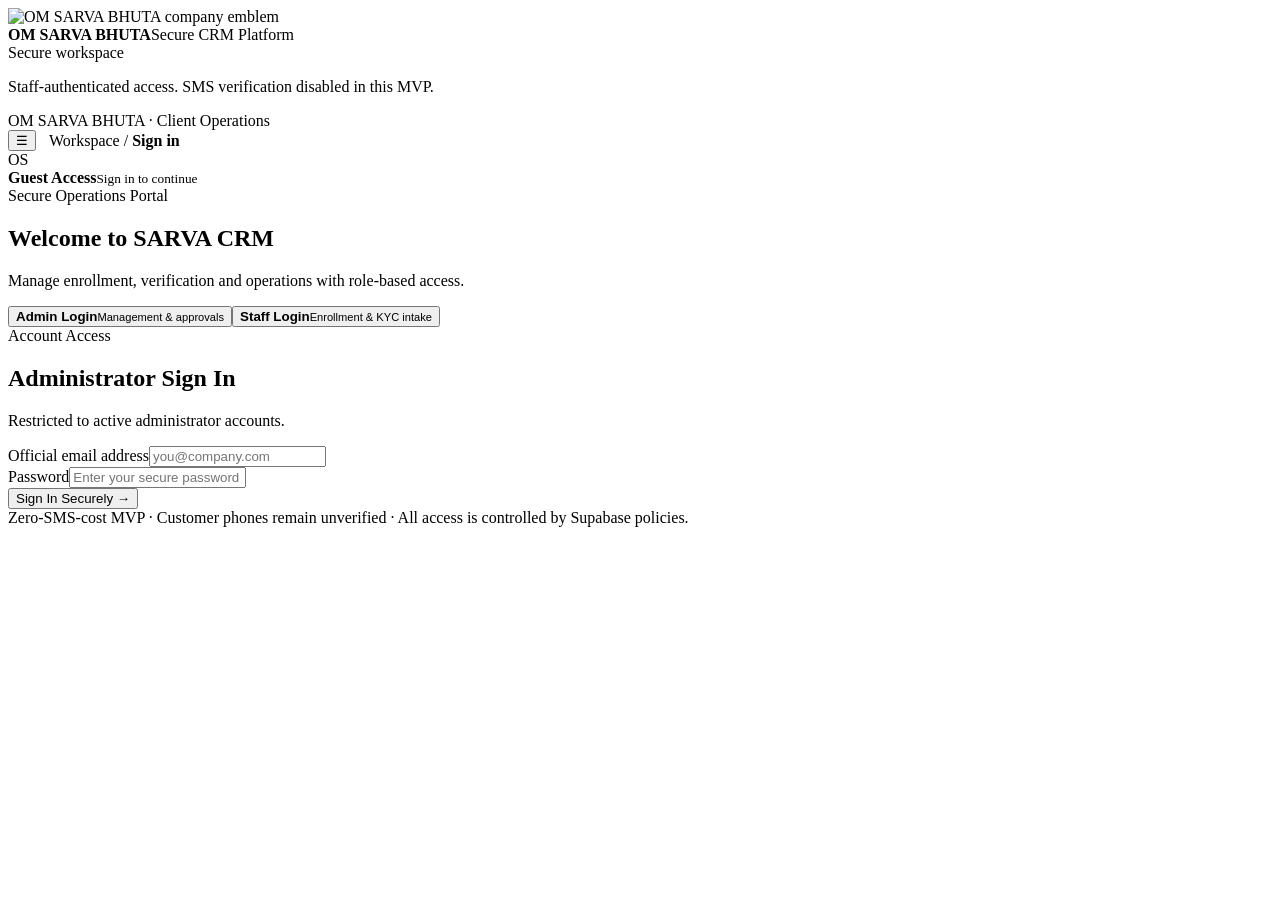
==== web-dashboard/operations.html @ f946988f "Add premium professional role-aware SARVA operations dashboard layout" ====
<!doctype html>
<html lang="en"><head><meta charset="utf-8"><meta name="viewport" content="width=device-width, initial-scale=1"><meta name="theme-color" content="#802b40"><meta name="robots" content="noindex,nofollow"><title>OM SARVA BHUTA · Professional CRM Dashboard</title><link rel="icon" href="/icon-192.png"><link rel="manifest" href="/manifest.webmanifest"><link rel="stylesheet" href="/dashboard.css"></head>
<body><div id="app">
<aside class="sidebar" id="sidebar" aria-label="Main navigation">
  <div class="brand"><img class="brand-logo" src="/logo.webp" alt="OM SARVA BHUTA company emblem"><div><b>OM SARVA BHUTA</b><span>Secure CRM Platform</span></div></div>
  <div id="sideNavigation" hidden>
  <div class="side-caption">WORKSPACE</div>
  <button class="nav-link active" data-view="overview"><svg viewBox="0 0 24 24"><rect x="3" y="3" width="7" height="7" rx="1"/><rect x="14" y="3" width="7" height="7" rx="1"/><rect x="3" y="14" width="7" height="7" rx="1"/><rect x="14" y="14" width="7" height="7" rx="1"/></svg>Overview</button>
  <button class="nav-link" data-view="customers"><svg viewBox="0 0 24 24"><path d="M16 21v-2a4 4 0 0 0-4-4H6a4 4 0 0 0-4 4v2"/><circle cx="9" cy="7" r="4"/><path d="M22 21v-2a4 4 0 0 0-3-3.87M16 3.13a4 4 0 0 1 0 7.75"/></svg>Customer Directory</button>
  <a class="nav-link" href="/enroll.html"><svg viewBox="0 0 24 24"><path d="M12 5v14M5 12h14"/><circle cx="12" cy="12" r="10"/></svg>New Enrollment</a>
  <div id="reviewerNav" hidden><div class="side-caption" style="padding-top:24px">COMPLIANCE</div>
  <a class="nav-link" href="/verify.html"><svg viewBox="0 0 24 24"><path d="M9 12l2 2 4-4"/><path d="M12 22c5-2 8-6 8-11V5l-8-3-8 3v6c0 5 3 9 8 11z"/></svg>KYC Verification</a>
  <a class="nav-link" href="/review.html"><svg viewBox="0 0 24 24"><rect x="4" y="3" width="16" height="18" rx="2"/><path d="M8 7h8M8 12h8M8 17h4"/></svg>Review & Approval</a></div>
  <div id="adminNav" hidden><div class="side-caption" style="padding-top:23px">ADMINISTRATION</div>
  <button class="nav-link" data-view="team"><svg viewBox="0 0 24 24"><circle cx="9" cy="7" r="4"/><path d="M3 21v-3a6 6 0 0 1 12 0v3M16 11a4 4 0 1 0-2-7.5M18 16v5M15.5 18.5h5"/></svg>Staff Management</button>
  <a class="nav-link" href="/legacy-kyc.html"><svg viewBox="0 0 24 24"><rect x="5" y="2" width="14" height="20" rx="2"/><path d="M9 8h6M9 13h6M9 18h3"/></svg>Historical KYC</a></div>
  </div>
  <div class="side-spacer"></div><div class="side-footer"><div class="online"><span class="online-dot"></span> Secure workspace</div><p>Staff-authenticated access. SMS verification disabled in this MVP.</p></div><div class="side-legal">OM SARVA BHUTA · Client Operations</div>
</aside>
<div id="mobileOverlay" class="mobile-overlay"></div>
<div class="content"><header class="topbar">
 <div style="display:flex;gap:13px;align-items:center"><button class="mobile-toggle" id="menuToggle" aria-label="Open menu" aria-expanded="false">☰</button><div class="breadcrumb">Workspace <span class="slash">/</span> <strong id="crumb">Sign in</strong></div></div>
 <div class="top-right"><span class="header-date" id="todayLabel"></span><span class="header-divider"></span><div class="account"><div class="avatar" id="avatar">OS</div><div><strong id="accountName">Guest Access</strong><small id="accountRole">Sign in to continue</small></div></div></div>
</header><main class="page-wrap">
<div id="toast" role="status" aria-live="polite" hidden></div>
<section id="authScreen">
  <div class="auth-heading"><div class="eyebrow">Secure Operations Portal</div><h1>Welcome to SARVA CRM</h1><p>Manage enrollment, verification and operations with role-based access.</p></div>
  <div class="auth-switch"><button type="button" class="active" id="adminTab"><strong>Admin Login</strong><small>Management & approvals</small></button><button type="button" id="staffTab"><strong>Staff Login</strong><small>Enrollment & KYC intake</small></button></div>
  <div class="panel auth-form"><div class="eyebrow">Account Access</div><h2 id="formTitle">Administrator Sign In</h2><p id="formHint">Restricted to active administrator accounts.</p>
   <form id="loginForm"><div class="field"><label for="email">Official email address</label><input id="email" type="email" required autocomplete="username" placeholder="you@company.com"></div><div class="field"><label for="password">Password</label><input id="password" type="password" required autocomplete="current-password" placeholder="Enter your secure password"></div><button class="btn primary" type="submit" id="signInBtn">Sign In Securely →</button></form>
   <div id="staffRequestWrap" hidden><button class="request-trigger" id="requestToggle" type="button">New staff? Request access</button>
   <form id="requestForm" class="auth-request" hidden><div class="field"><label for="requestEmail">Staff email</label><input id="requestEmail" type="email" autocomplete="email" required></div><div class="field"><label for="requestPassword">Create password</label><input id="requestPassword" type="password" minlength="12" autocomplete="new-password" required></div><p style="font-size:11px;color:#8b8b93">New staff accounts are inactive until an administrator approves access. Verify your email if prompted.</p><button class="btn primary" id="requestBtn">Request Staff Access →</button></form></div>
  </div><div class="auth-footer">Zero-SMS-cost MVP · Customer phones remain unverified · All access is controlled by Supabase policies.</div>
</section>
<div id="dashboardScreen" hidden>
<section id="overviewView">
 <div class="page-head"><div><div class="eyebrow">OPERATIONAL INTELLIGENCE</div><h1 id="greeting">Good day, welcome back</h1><p id="subtitle">Overview of the customer and compliance workflow.</p></div><div class="actions"><button type="button" class="btn" id="refreshOverview">↻ &nbsp;Refresh</button><a class="btn primary" href="/enroll.html">＋ New Enrollment</a></div></div>
 <div class="hero"><div><div class="overline">OM SARVA BHUTA · DIGITAL OPERATIONS</div><h2>Your business, organized in one secure workspace.</h2><p>Customer enrollments, manual KYC compliance and staff permissions — coordinated with a single dashboard.</p><div class="hero-note">● &nbsp; Zero SMS Cost · Phone Numbers Unverified</div></div><div class="hero-mark"><img src="/logo.webp" alt="" aria-hidden="true"></div></div>
 <div class="metrics">
  <div class="metric"><div class="metric-icon">▣</div><div class="metric-label">Accessible Enrollments</div><strong id="statTotal">—</strong><div class="metric-sub">Within your authorized scope</div></div>
  <div class="metric pending"><div class="metric-icon">◷</div><div class="metric-label">Pending Review</div><strong id="statPending">—</strong><div class="metric-sub">Awaiting KYC / decision</div></div>
  <div class="metric approved"><div class="metric-icon">✓</div><div class="metric-label">Approved</div><strong id="statApproved">—</strong><div class="metric-sub">Approved applications</div></div>
  <div class="metric rejected"><div class="metric-icon">↳</div><div class="metric-label">Rejected</div><strong id="statRejected">—</strong><div class="metric-sub">Application decisions</div></div>
 </div>
 <div class="dashboard-grid">
  <section class="panel"><div class="panel-heading"><div><h3>Application Pipeline</h3><p>Live counts across your accessible enrollments</p></div><div class="pill">Live data</div></div><div class="progress-row"><div class="progress-top"><strong>Pending</strong><span id="pipePending">—</span></div><div class="track"><div class="bar pending" id="barPending"></div></div></div><div class="progress-row"><div class="progress-top"><strong>Approved</strong><span id="pipeApproved">—</span></div><div class="track"><div class="bar approved" id="barApproved"></div></div></div><div class="progress-row"><div class="progress-top"><strong>Rejected</strong><span id="pipeRejected">—</span></div><div class="track"><div class="bar rejected" id="barRejected"></div></div></div><div class="notice secondary" style="margin-top:16px"><span>ⓘ</span><div><strong>Role-based visibility</strong>Your numbers reflect the customer records you are authorized to view, not an invented organization-wide total.</div></div></section>
  <section class="panel"><div class="panel-heading"><div><h3>Quick Actions</h3><p>Go directly to important workflows</p></div></div><div class="quick-actions"><a class="quick-link" href="/enroll.html"><span>New enrollment<br><small>Register customer</small></span><b>↗</b></a><a class="quick-link" href="/enroll.html"><span>KYC upload<br><small>Private documents</small></span><b>↗</b></a><a class="quick-link reviewer-only" href="/verify.html" hidden><span>KYC verification<br><small>Reviewer access</small></span><b>↗</b></a><a class="quick-link reviewer-only" href="/review.html" hidden><span>Approval queue<br><small>Decision workflow</small></span><b>↗</b></a><a class="quick-link admin-only" href="/legacy-kyc.html" hidden><span>Historical KYC<br><small>Admin only</small></span><b>↗</b></a><button class="quick-link" type="button" id="viewCustomersQuick"><span>All customers<br><small>Search directory</small></span><b>↗</b></button></div></section>
 </div>
 <div class="dashboard-grid" style="grid-template-columns:1.55fr 1fr">
  <section class="panel"><div class="panel-heading"><div><h3>Recent Enrollments</h3><p>Most recently created accessible records</p></div><button class="btn small" type="button" id="showAllCustomers">View directory →</button></div><div class="table-wrap"><table><thead><tr><th>Reference</th><th>Customer</th><th>Status</th><th>Phone</th></tr></thead><tbody id="recentBody"></tbody></table></div></section>
  <section class="panel"><div class="panel-heading"><div><h3>Compliance Snapshot</h3><p>Document verification is separate from phone verification</p></div></div><div style="display:flex;justify-content:space-between;align-items:center;margin:12px 0 22px"><span class="muted" style="font-size:12px">Accessible KYC documents</span><strong id="kycCount" style="font:800 23px Manrope">—</strong></div><div class="notice"><span>⚠</span><div><strong>Mobile OTP disabled</strong>Phone numbers are displayed as UNVERIFIED unless verified by a real server-side provider. KYC approval does not prove phone ownership.</div></div><div style="margin-top:13px" class="notice secondary"><span>ⓘ</span><div><strong>Customer consent required</strong>Only upload documents provided with valid customer authorization.</div></div></section>
 </div><p id="syncLabel" style="font-size:10px;color:#999aa4;text-align:right"></p>
</section>
<section id="customersView" hidden>
 <div class="page-head"><div><div class="eyebrow">CUSTOMER OPERATIONS</div><h1>Customer Directory</h1><p>Search enrollment records authorized for your account.</p></div><div class="actions"><button class="btn" id="refreshCustomers" type="button">↻ Refresh</button><a class="btn primary" href="/enroll.html">＋ New Enrollment</a></div></div>
 <div class="panel"><div class="panel-heading"><div><h3>Enrollment Records</h3><p>Customer phone numbers are masked for privacy.</p></div><div class="pill" id="dirCount">— records</div></div>
 <div class="search-row"><input class="search-control" id="searchRecords" type="search" placeholder="Search by reference, customer or city…" aria-label="Search loaded customer records"><select class="select-control" id="statusFilter" aria-label="Filter by status"><option value="all">All statuses</option><option value="pending">Pending</option><option value="approved">Approved</option><option value="rejected">Rejected</option></select></div>
 <div class="table-wrap"><table><thead><tr><th>Reference</th><th>Customer</th><th>City</th><th>Created</th><th>Application</th><th>Phone status</th></tr></thead><tbody id="customerBody"></tbody></table></div><div class="records-foot" id="recordsFoot">Showing up to 200 of your most recent accessible enrollments. Search applies to loaded records.</div>
 </div>
</section>
<section id="teamView" hidden>
 <div class="page-head"><div><div class="eyebrow">ACCESS GOVERNANCE</div><h1>Staff Management</h1><p>Approve, monitor and deactivate staff accounts without granting admin privileges.</p></div><button class="btn" id="refreshTeam" type="button">↻ Refresh Team</button></div>
 <div class="panel"><div class="panel-heading"><div><h3>Staff Access Requests</h3><p>New staff are inactive by default and must be approved by an administrator.</p></div><div class="pill">Admin only</div></div><div id="teamList" aria-live="polite"><div class="empty">Loading team members…</div></div></div>
 <div class="notice" style="margin-top:18px"><span>ⓘ</span><div><strong>Access security</strong>Staff accounts can enroll customers and upload permitted KYC files. Staff management, KYC review and approval require corresponding server-side permissions. Admin passwords must never be shared.</div></div>
</section>
<div style="margin-top:24px;text-align:right"><button class="btn danger" id="signOutButton" type="button">Sign out securely</button></div>
</div>
</main></div></div><script type="module" src="/dashboard.js"></script></body></html>
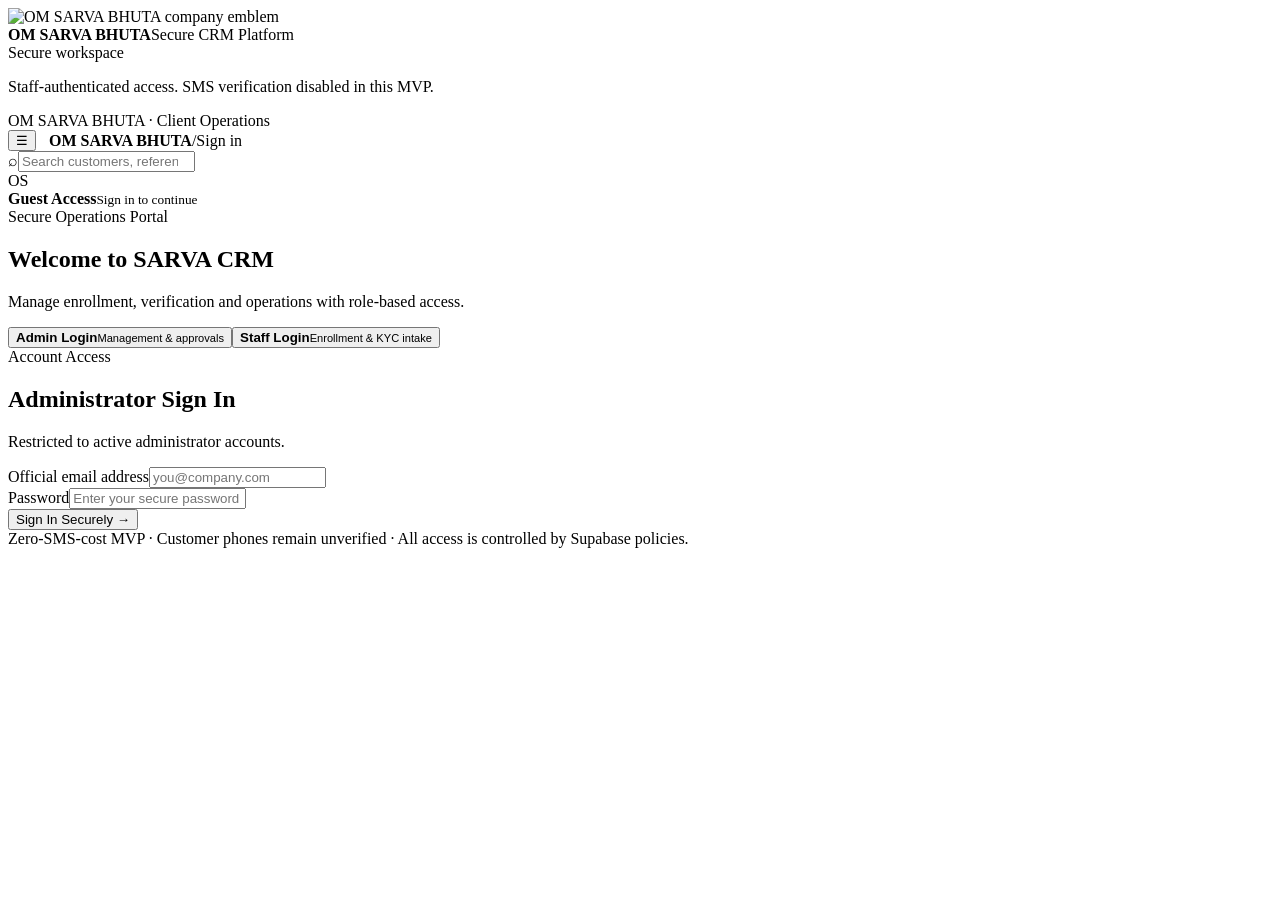
==== commit 8852b9b1: "Recreate SARVA live CRM dashboard with reference-style light sidebar, KPI cards, trend chart, donut " ====
--- a/web-dashboard/operations.html
+++ b/web-dashboard/operations.html
@@ -1,5 +1,5 @@
 <!doctype html>
-<html lang="en"><head><meta charset="utf-8"><meta name="viewport" content="width=device-width, initial-scale=1"><meta name="theme-color" content="#802b40"><meta name="robots" content="noindex,nofollow"><title>OM SARVA BHUTA · Professional CRM Dashboard</title><link rel="icon" href="/icon-192.png"><link rel="manifest" href="/manifest.webmanifest"><link rel="stylesheet" href="/dashboard.css"></head>
+<html lang="en"><head><meta charset="utf-8"><meta name="viewport" content="width=device-width, initial-scale=1"><meta name="theme-color" content="#802b40"><meta name="robots" content="noindex,nofollow"><title>OM SARVA BHUTA · CRM Executive Dashboard</title><link rel="icon" href="/icon-192.png"><link rel="manifest" href="/manifest.webmanifest"><link rel="stylesheet" href="/dashboard.css"></head>
 <body><div id="app">
 <aside class="sidebar" id="sidebar" aria-label="Main navigation">
   <div class="brand"><img class="brand-logo" src="/logo.webp" alt="OM SARVA BHUTA company emblem"><div><b>OM SARVA BHUTA</b><span>Secure CRM Platform</span></div></div>
@@ -19,8 +19,8 @@
 </aside>
 <div id="mobileOverlay" class="mobile-overlay"></div>
 <div class="content"><header class="topbar">
- <div style="display:flex;gap:13px;align-items:center"><button class="mobile-toggle" id="menuToggle" aria-label="Open menu" aria-expanded="false">☰</button><div class="breadcrumb">Workspace <span class="slash">/</span> <strong id="crumb">Sign in</strong></div></div>
- <div class="top-right"><span class="header-date" id="todayLabel"></span><span class="header-divider"></span><div class="account"><div class="avatar" id="avatar">OS</div><div><strong id="accountName">Guest Access</strong><small id="accountRole">Sign in to continue</small></div></div></div>
+ <div style="display:flex;gap:13px;align-items:center"><button class="mobile-toggle" id="menuToggle" aria-label="Open menu" aria-expanded="false">☰</button><div class="breadcrumb"><strong>OM SARVA BHUTA</strong><span class="slash">/</span><span id="crumb">Sign in</span></div></div>
+ <div class="global-search" id="globalSearchWrap"><span>⌕</span><input id="globalSearch" type="search" autocomplete="off" placeholder="Search customers, reference ID, city…" aria-label="Find customer records"></div><div class="top-right"><span class="header-date" id="todayLabel"></span><span class="header-divider"></span><div class="account"><div class="avatar" id="avatar">OS</div><div><strong id="accountName">Guest Access</strong><small id="accountRole">Sign in to continue</small></div></div></div>
 </header><main class="page-wrap">
 <div id="toast" role="status" aria-live="polite" hidden></div>
 <section id="authScreen">
@@ -34,22 +34,63 @@
 </section>
 <div id="dashboardScreen" hidden>
 <section id="overviewView">
- <div class="page-head"><div><div class="eyebrow">OPERATIONAL INTELLIGENCE</div><h1 id="greeting">Good day, welcome back</h1><p id="subtitle">Overview of the customer and compliance workflow.</p></div><div class="actions"><button type="button" class="btn" id="refreshOverview">↻ &nbsp;Refresh</button><a class="btn primary" href="/enroll.html">＋ New Enrollment</a></div></div>
- <div class="hero"><div><div class="overline">OM SARVA BHUTA · DIGITAL OPERATIONS</div><h2>Your business, organized in one secure workspace.</h2><p>Customer enrollments, manual KYC compliance and staff permissions — coordinated with a single dashboard.</p><div class="hero-note">● &nbsp; Zero SMS Cost · Phone Numbers Unverified</div></div><div class="hero-mark"><img src="/logo.webp" alt="" aria-hidden="true"></div></div>
- <div class="metrics">
-  <div class="metric"><div class="metric-icon">▣</div><div class="metric-label">Accessible Enrollments</div><strong id="statTotal">—</strong><div class="metric-sub">Within your authorized scope</div></div>
-  <div class="metric pending"><div class="metric-icon">◷</div><div class="metric-label">Pending Review</div><strong id="statPending">—</strong><div class="metric-sub">Awaiting KYC / decision</div></div>
-  <div class="metric approved"><div class="metric-icon">✓</div><div class="metric-label">Approved</div><strong id="statApproved">—</strong><div class="metric-sub">Approved applications</div></div>
-  <div class="metric rejected"><div class="metric-icon">↳</div><div class="metric-label">Rejected</div><strong id="statRejected">—</strong><div class="metric-sub">Application decisions</div></div>
- </div>
- <div class="dashboard-grid">
-  <section class="panel"><div class="panel-heading"><div><h3>Application Pipeline</h3><p>Live counts across your accessible enrollments</p></div><div class="pill">Live data</div></div><div class="progress-row"><div class="progress-top"><strong>Pending</strong><span id="pipePending">—</span></div><div class="track"><div class="bar pending" id="barPending"></div></div></div><div class="progress-row"><div class="progress-top"><strong>Approved</strong><span id="pipeApproved">—</span></div><div class="track"><div class="bar approved" id="barApproved"></div></div></div><div class="progress-row"><div class="progress-top"><strong>Rejected</strong><span id="pipeRejected">—</span></div><div class="track"><div class="bar rejected" id="barRejected"></div></div></div><div class="notice secondary" style="margin-top:16px"><span>ⓘ</span><div><strong>Role-based visibility</strong>Your numbers reflect the customer records you are authorized to view, not an invented organization-wide total.</div></div></section>
-  <section class="panel"><div class="panel-heading"><div><h3>Quick Actions</h3><p>Go directly to important workflows</p></div></div><div class="quick-actions"><a class="quick-link" href="/enroll.html"><span>New enrollment<br><small>Register customer</small></span><b>↗</b></a><a class="quick-link" href="/enroll.html"><span>KYC upload<br><small>Private documents</small></span><b>↗</b></a><a class="quick-link reviewer-only" href="/verify.html" hidden><span>KYC verification<br><small>Reviewer access</small></span><b>↗</b></a><a class="quick-link reviewer-only" href="/review.html" hidden><span>Approval queue<br><small>Decision workflow</small></span><b>↗</b></a><a class="quick-link admin-only" href="/legacy-kyc.html" hidden><span>Historical KYC<br><small>Admin only</small></span><b>↗</b></a><button class="quick-link" type="button" id="viewCustomersQuick"><span>All customers<br><small>Search directory</small></span><b>↗</b></button></div></section>
- </div>
- <div class="dashboard-grid" style="grid-template-columns:1.55fr 1fr">
-  <section class="panel"><div class="panel-heading"><div><h3>Recent Enrollments</h3><p>Most recently created accessible records</p></div><button class="btn small" type="button" id="showAllCustomers">View directory →</button></div><div class="table-wrap"><table><thead><tr><th>Reference</th><th>Customer</th><th>Status</th><th>Phone</th></tr></thead><tbody id="recentBody"></tbody></table></div></section>
-  <section class="panel"><div class="panel-heading"><div><h3>Compliance Snapshot</h3><p>Document verification is separate from phone verification</p></div></div><div style="display:flex;justify-content:space-between;align-items:center;margin:12px 0 22px"><span class="muted" style="font-size:12px">Accessible KYC documents</span><strong id="kycCount" style="font:800 23px Manrope">—</strong></div><div class="notice"><span>⚠</span><div><strong>Mobile OTP disabled</strong>Phone numbers are displayed as UNVERIFIED unless verified by a real server-side provider. KYC approval does not prove phone ownership.</div></div><div style="margin-top:13px" class="notice secondary"><span>ⓘ</span><div><strong>Customer consent required</strong>Only upload documents provided with valid customer authorization.</div></div></section>
- </div><p id="syncLabel" style="font-size:10px;color:#999aa4;text-align:right"></p>
+  <div class="page-head">
+    <div><div class="eyebrow">SECURE BUSINESS OPERATIONS</div><h1>Dashboard Overview</h1><p id="subtitle">Real-time enrollment, compliance and team activity</p></div>
+    <div class="actions"><div class="date-display"><span>▦</span><span id="periodLabel">Last 12 months</span></div><button type="button" class="btn" id="refreshOverview">↻ Refresh Data</button><a class="btn primary" href="/enroll.html">＋ New Enrollment</a></div>
+  </div>
+  <div class="hero">
+    <div class="hero-copy"><div class="overline">OM SARVA BHUTA · CRM CONTROL CENTER</div><h2 id="greeting">Welcome back, Administrator</h2><p>Everything you need to manage enrollment, secure KYC and your operations — organized in one place.</p>
+      <div class="hero-note"><span class="online-dot"></span> Live CRM Workspace <span class="hero-sep">•</span> SMS OTP Disabled</div>
+    </div>
+    <div class="hero-art" aria-hidden="true"><div class="hero-orbit orbit-one"></div><div class="hero-orbit orbit-two"></div><div class="hero-logo"><img src="/logo.webp" alt=""></div></div>
+  </div>
+
+  <div class="metrics metrics-five">
+    <div class="metric total"><div class="metric-head"><span class="metric-symbol">♧</span><span class="metric-dot wine"></span></div><div class="metric-label">Total Enrollments</div><strong id="statTotal">—</strong><div class="metric-sub">Accessible customer records</div></div>
+    <div class="metric approved"><div class="metric-head"><span class="metric-symbol">✓</span><span class="metric-dot green"></span></div><div class="metric-label">Approved Records</div><strong id="statApproved">—</strong><div class="metric-sub">Completed approvals</div></div>
+    <div class="metric pending"><div class="metric-head"><span class="metric-symbol">◷</span><span class="metric-dot gold"></span></div><div class="metric-label">Pending Review</div><strong id="statPending">—</strong><div class="metric-sub">Awaiting action or KYC</div></div>
+    <div class="metric rejected"><div class="metric-head"><span class="metric-symbol">✕</span><span class="metric-dot red"></span></div><div class="metric-label">Rejected / Attention</div><strong id="statRejected">—</strong><div class="metric-sub">Requires follow-up</div></div>
+    <div class="metric document"><div class="metric-head"><span class="metric-symbol">▤</span><span class="metric-dot blue"></span></div><div class="metric-label">KYC Documents</div><strong id="statKyc">—</strong><div class="metric-sub">Accessible private files</div></div>
+  </div>
+
+  <div class="analytics-grid">
+    <section class="panel analytics-panel trend-panel">
+      <div class="panel-heading"><div><h3><span class="title-icon">▥</span> Enrollment Trend</h3><p>Submitted enrollments by month · Actual CRM records</p></div>
+        <select class="select-control" id="trendPeriod" aria-label="Trend reporting period"><option value="12">Last 12 months</option><option value="6">Last 6 months</option></select>
+      </div>
+      <div class="trend-grid"><div class="chart-y-axis"><span id="axisMax">—</span><span id="axisMid">—</span><span>0</span></div><div class="trend-bars" id="trendChart" role="img" aria-label="Monthly enrollment bar chart"><div class="chart-placeholder">Loading analytics…</div></div></div>
+      <div class="chart-legend"><span><b class="legend-swatch wine"></b> Enrollments</span><span class="muted">Only dates available in your authorized CRM records</span></div>
+    </section>
+    <section class="panel analytics-panel donut-panel">
+      <div class="panel-heading"><div><h3><span class="title-icon">◉</span> Application Status</h3><p>Share of enrolled customers</p></div></div>
+      <div class="donut-wrap"><div class="donut-visual" id="donutChart" role="img" aria-label="Customer application status distribution"><div class="donut-center"><strong id="donutTotal">—</strong><span>Total</span></div></div></div>
+      <div class="donut-legend"><div><span><i class="legend-swatch approved"></i> Approved</span><strong id="legendApproved">—</strong></div><div><span><i class="legend-swatch pending"></i> Pending</span><strong id="legendPending">—</strong></div><div><span><i class="legend-swatch rejected"></i> Rejected</span><strong id="legendRejected">—</strong></div></div>
+    </section>
+    <section class="panel analytics-panel quick-panel"><div class="panel-heading"><div><h3><span class="title-icon">⚡</span> Quick Actions</h3><p>One-click operations</p></div></div>
+      <div class="quick-actions">
+        <a class="quick-link strong" href="/enroll.html"><span><b>＋</b> New Enrollment</span><i>➜</i></a>
+        <a class="quick-link" href="/enroll.html"><span><b>⇧</b> Upload Private KYC</span><i>➜</i></a>
+        <a class="quick-link reviewer-only" href="/verify.html" hidden><span><b>✓</b> Verify KYC Documents</span><i>➜</i></a>
+        <a class="quick-link reviewer-only" href="/review.html" hidden><span><b>▣</b> Review Applications</span><i>➜</i></a>
+        <button class="quick-link admin-only" data-view="team" hidden type="button"><span><b>♙</b> Manage Staff Access</span><i>➜</i></button>
+        <button class="quick-link" id="viewCustomersQuick" type="button"><span><b>⌕</b> Customer Directory</span><i>➜</i></button>
+      </div>
+      <div class="quick-note"><span class="online-dot"></span> Role-based access active</div>
+    </section>
+  </div>
+
+  <div class="insights-grid">
+    <section class="panel recent-panel"><div class="panel-heading"><div><h3><span class="title-icon">▤</span> Recent Enrollments</h3><p>Latest customer records and application status</p></div><button class="btn small" type="button" id="showAllCustomers">View All ➜</button></div>
+      <div class="table-wrap"><table><thead><tr><th>Reference ID</th><th>Customer</th><th>Application Status</th><th>Phone</th></tr></thead><tbody id="recentBody"></tbody></table></div></section>
+    <section class="panel performance-panel"><div class="panel-heading"><div><h3><span class="title-icon">↗</span> Insights & Performance</h3><p>Operational summary based on CRM records</p></div></div>
+      <div class="insight-card"><div class="insight-icon green">↗</div><div><span>Approval Rate</span><strong id="insightRate">—</strong></div><span class="insight-label">Current records</span></div>
+      <div class="insight-card"><div class="insight-icon gold">◷</div><div><span>Pending Applications</span><strong id="insightPending">—</strong></div><span class="insight-label">Need attention</span></div>
+      <div class="insight-card"><div class="insight-icon blue">▤</div><div><span>KYC Documents</span><strong id="insightKyc">—</strong></div><span class="insight-label">Authorized scope</span></div>
+      <div class="insight-card"><div class="insight-icon red">◇</div><div><span>Mobile OTP Verification</span><strong id="insightPhone">Disabled</strong></div><span class="insight-label">Zero SMS cost</span></div>
+      <div class="notice compact"><span>ⓘ</span><div><strong>KYC & phone verification are separate.</strong> Phone numbers are not marked verified without server-side proof.</div></div>
+    </section>
+  </div>
+  <p id="syncLabel" class="sync-label" aria-live="polite"></p>
 </section>
 <section id="customersView" hidden>
  <div class="page-head"><div><div class="eyebrow">CUSTOMER OPERATIONS</div><h1>Customer Directory</h1><p>Search enrollment records authorized for your account.</p></div><div class="actions"><button class="btn" id="refreshCustomers" type="button">↻ Refresh</button><a class="btn primary" href="/enroll.html">＋ New Enrollment</a></div></div>
